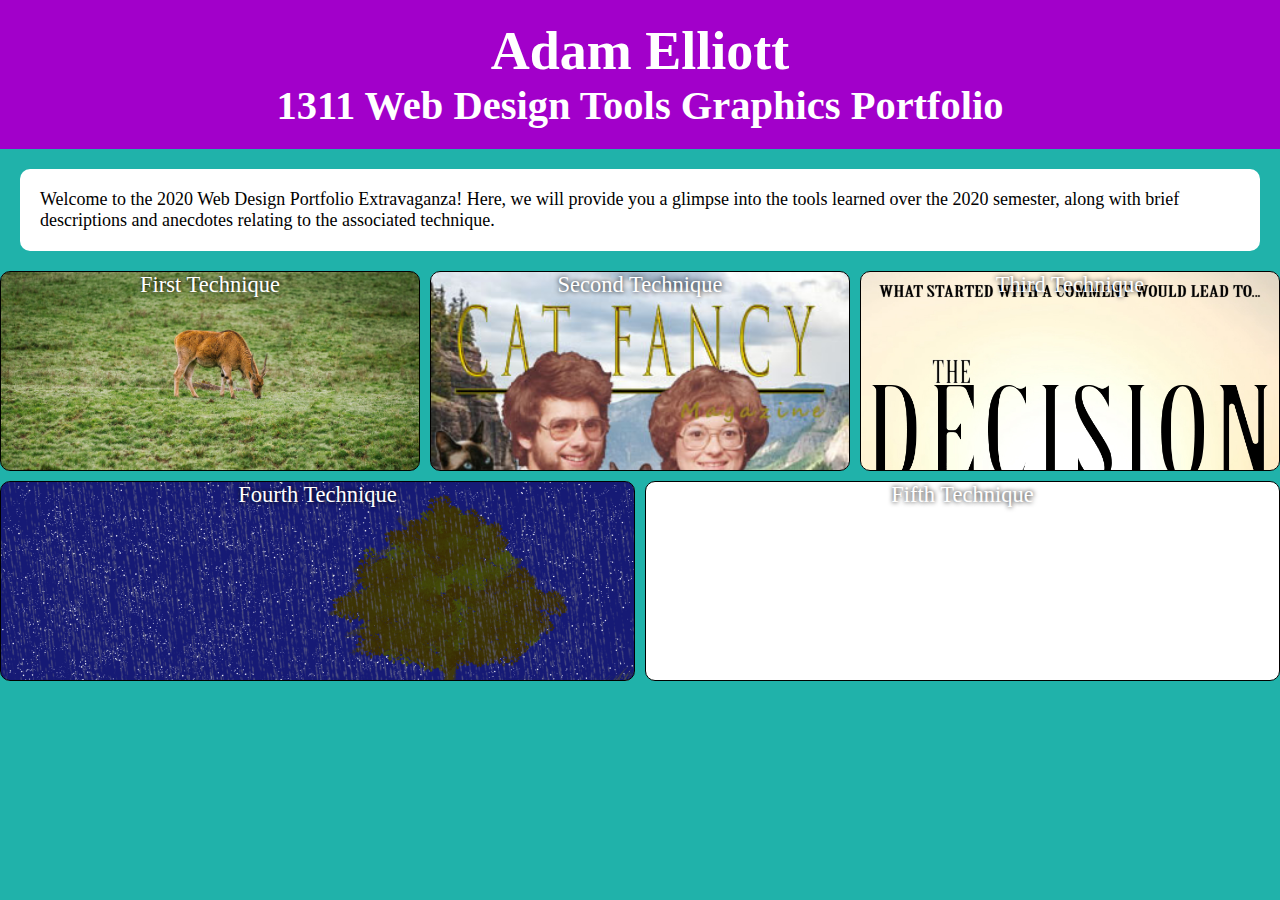
==== index.html @ 8537e730 "initial commit" ====
<!DOCTYPE html>
<html lang="en">
<head>
    <meta charset="UTF-8">
    <meta name="viewport" content="width=device-width, initial-scale=1.0">
    <title>Document</title>
    <link rel="stylesheet" href="./index.css">
</head>
<body>
    <header>
        <h1>Adam Elliott</h1>
        <h2>1311 Web Design Tools Graphics Portfolio</h2>
    </header>

    <main>
        <article>
            <p>Welcome to the 2020 Web Design Portfolio Extravaganza!  Here, we will provide you a glimpse into the tools learned over the 2020 semester, along with brief descriptions and anecdotes relating to the associated technique.</p>
        </article>


        <div id="gallery">
            <a class="t" id="t1" href="./media/Elliottlab1C.jpg" target="blank">First Technique</a>
            <a class="t" id="t2" href="./media/Elliottlab2A.jpg" target="blank">Second Technique</a>
            <a class="t" id="t3" href="./media/The Decision.jpg" target="blank">Third Technique</a>
            <a class="t" id="t4" href="./media/rainy-night.jpg" target="blank">Fourth Technique</a>
            <a class="t" id="t5" href="./media/AdamHatesYogaSmall.mp4" target="blank">Fifth Technique</a>
        </div>








    </main>




    <script src="./index.js"></script>
</body>
</html>
---- index.css ----
*{
    padding: 0;
    margin: 0;
    box-sizing: border-box;
}

body{
    background: lightseagreen;
}
header{
    font-size: 3vh;
    color: white;
    text-align: center;
    background: rgb(162, 0, 202);
    padding: 20px;
}
article{
    font-size: 2vh;
    background: white;
    padding: 20px;
    margin: 20px;
    border-radius: 10px;
}







/* GALLERY GRID SETTINGS */
#t1{grid-area: t1;}
#t2{grid-area: t2;}
#t3{grid-area: t3;}
#t4{grid-area: t4;}
#t5{grid-area: t5;}

#gallery{
    list-style-type: none;
    display: grid;
    grid-template-columns: repeat(6, 1fr);
    ;
    grid-template-rows: 200px 200px;
    grid-template-areas:
    't1 t1 t2 t2 t3 t3'
    't4 t4 t4 t5 t5 t5'
    ;
    gap: 10px;
}

.t{
    font-size: 2.5vh;
    text-align: center;
    background: white;
    border-radius: 10px;
    border: 1px solid black;
    background-size: 100%;
    text-decoration: none;
    color: white;
    text-shadow: 0 0 5px black;
}
#t1{
    background-image: url(./media/Elliottlab1C.jpg);
}
#t2{
    background-image: url(./media/Elliottlab2A.jpg);
}
#t3{
    background-image: url(./media/The\ Decision.jpg);
}
#t4{
    background-image: url(./media/rainy-night.jpg);
}
#t5{
    background-image: url(./media/AdamHatesYogaSmall.mp4);
}


/* GALLERY GRID SETTINGS */
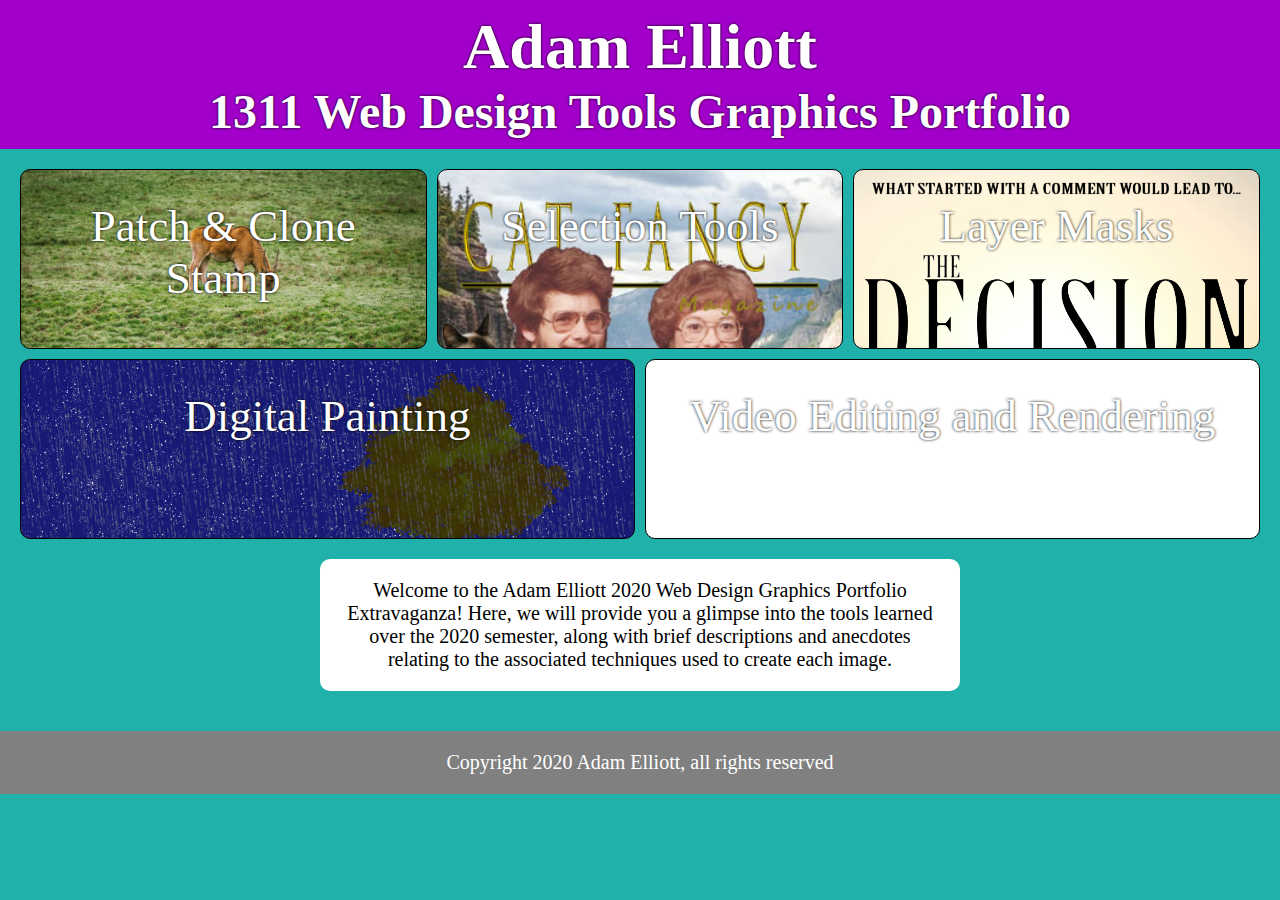
==== commit 1da7f3de: "all pages made, needs final check before submission" ====
--- a/index.html
+++ b/index.html
@@ -3,8 +3,9 @@
 <head>
     <meta charset="UTF-8">
     <meta name="viewport" content="width=device-width, initial-scale=1.0">
-    <title>Document</title>
+    <title>Graphics Portfolio</title>
     <link rel="stylesheet" href="./index.css">
+
 </head>
 <body>
     <header>
@@ -13,30 +14,26 @@
     </header>
 
     <main>
-        <article>
-            <p>Welcome to the 2020 Web Design Portfolio Extravaganza!  Here, we will provide you a glimpse into the tools learned over the 2020 semester, along with brief descriptions and anecdotes relating to the associated technique.</p>
-        </article>
 
-
-        <div id="gallery">
-            <a class="t" id="t1" href="./media/Elliottlab1C.jpg" target="blank">First Technique</a>
-            <a class="t" id="t2" href="./media/Elliottlab2A.jpg" target="blank">Second Technique</a>
-            <a class="t" id="t3" href="./media/The Decision.jpg" target="blank">Third Technique</a>
-            <a class="t" id="t4" href="./media/rainy-night.jpg" target="blank">Fourth Technique</a>
-            <a class="t" id="t5" href="./media/AdamHatesYogaSmall.mp4" target="blank">Fifth Technique</a>
+        <div id="gallery-main">
+            <a class="t" id="t1" href="./t1.html">Patch & Clone Stamp</a>
+            <a class="t" id="t2" href="./t2.html">Selection Tools</a>
+            <a class="t" id="t3" href="./t3.html">Layer Masks</a>
+            <a class="t" id="t4" href="./t4.html">Digital Painting</a>
+            <a class="t" id="t5" href="./t5.html">Video Editing and Rendering</a>
         </div>
 
-
-
-
-
-
-
+        <article>
+            <p>Welcome to the Adam Elliott 2020 Web Design Graphics Portfolio Extravaganza!  Here, we will provide you a glimpse into the tools learned over the 2020 semester, along with brief descriptions and anecdotes relating to the associated techniques used to create each image.</p>
+        </article>
 
     </main>
 
 
 
+    <footer>
+        <p>Copyright 2020 Adam Elliott, all rights reserved</p>
+    </footer>
 
     <script src="./index.js"></script>
 </body>
--- a/index.css
+++ b/index.css
@@ -1,3 +1,5 @@
+
+
 *{
     padding: 0;
     margin: 0;
@@ -8,18 +10,52 @@
     background: lightseagreen;
 }
 header{
-    font-size: 3vh;
+    text-shadow: 0 0 3px black;
+    font-size: 2rem;
     color: white;
     text-align: center;
     background: rgb(162, 0, 202);
+    
+    padding: 10px;
+}
+main{
     padding: 20px;
 }
+.lab{
+    height: 80vh;
+    margin: auto;
+    display: block;
+}
 article{
-    font-size: 2vh;
+    text-align: center;
+    font-size: 1.25rem;
     background: white;
     padding: 20px;
-    margin: 20px;
+    width: 50vw;
+    margin: 20px auto;
     border-radius: 10px;
+}
+h3{
+    text-decoration: underline;
+    padding: 10px;
+}
+h4{
+    padding: 10px;
+}
+button{
+    width: 20vw;
+    height: 4vh;
+    display: block;
+    margin: auto;
+}
+
+
+footer{
+    color: white;
+    font-size: 1.25rem;
+    padding: 20px;
+    background: grey;
+    text-align: center;
 }
 
 
@@ -27,29 +63,44 @@
 
 
 
-
-/* GALLERY GRID SETTINGS */
+/* GRID SETTINGS */
 #t1{grid-area: t1;}
 #t2{grid-area: t2;}
 #t3{grid-area: t3;}
 #t4{grid-area: t4;}
 #t5{grid-area: t5;}
+#lab-1{grid-area: lab-1;}
+#lab-1a{grid-area: lab-1a;}
 
-#gallery{
+#gallery-main{
     list-style-type: none;
     display: grid;
     grid-template-columns: repeat(6, 1fr);
     ;
-    grid-template-rows: 200px 200px;
+    grid-template-rows: 20vh 20vh;
     grid-template-areas:
     't1 t1 t2 t2 t3 t3'
     't4 t4 t4 t5 t5 t5'
     ;
     gap: 10px;
 }
-
+#gallery-t1{
+    display: grid;
+    grid-template-columns: repeat(2, 1fr);
+    grid-template-areas:
+    'lab-1a lab-1'
+    ;
+    gap: 10px;
+}
+#lab-1{
+    width: 48vw;
+}
+#lab-1a{
+    width: 48vw;
+}
 .t{
-    font-size: 2.5vh;
+    font-size: 5vh;
+    padding: 30px;
     text-align: center;
     background: white;
     border-radius: 10px;
@@ -57,7 +108,7 @@
     background-size: 100%;
     text-decoration: none;
     color: white;
-    text-shadow: 0 0 5px black;
+    text-shadow: 0 0 3px black;
 }
 #t1{
     background-image: url(./media/Elliottlab1C.jpg);
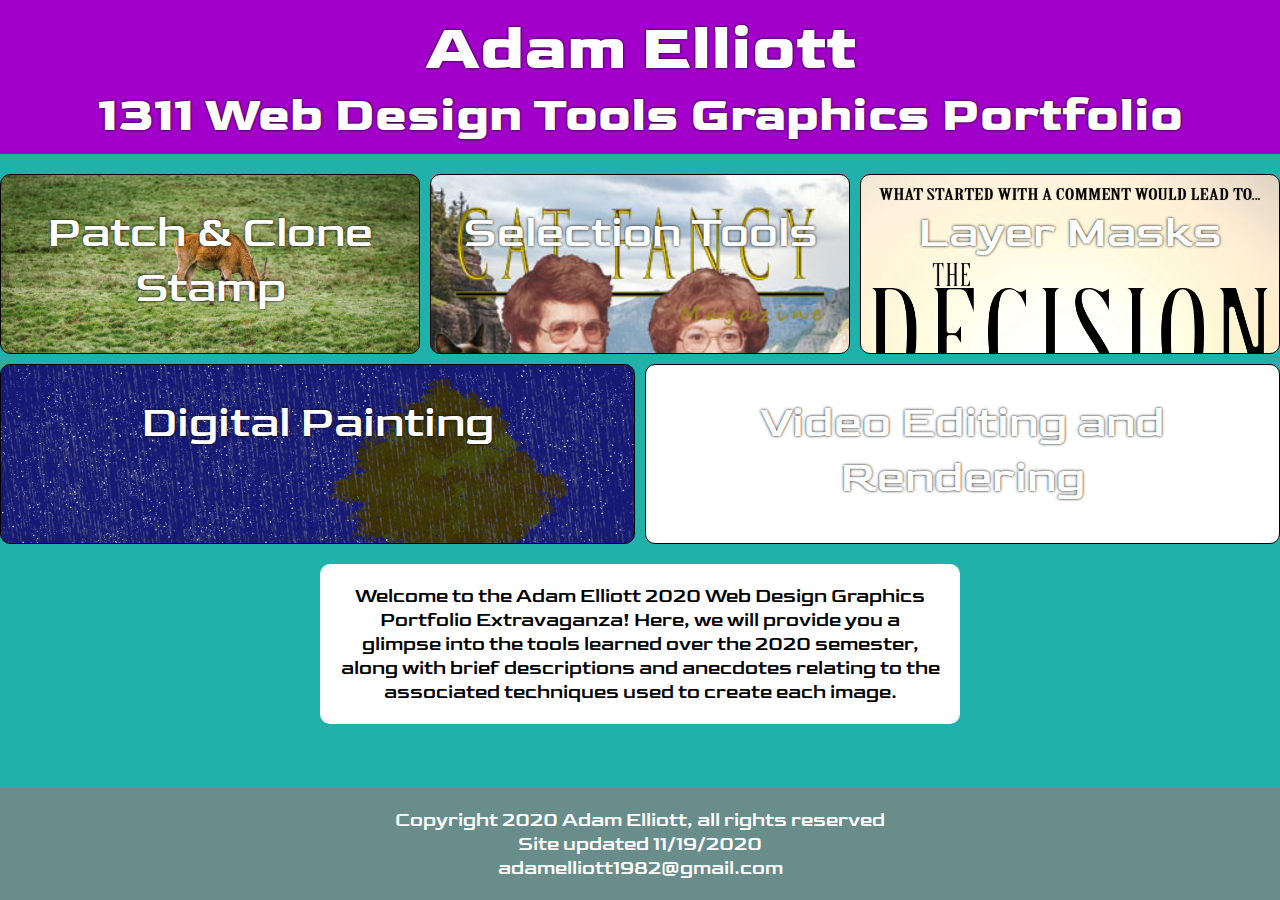
==== commit caefc1f8: "year end portfolio" ====
--- a/index.html
+++ b/index.html
@@ -5,6 +5,7 @@
     <meta name="viewport" content="width=device-width, initial-scale=1.0">
     <title>Graphics Portfolio</title>
     <link rel="stylesheet" href="./index.css">
+    
 
 </head>
 <body>
@@ -33,6 +34,8 @@
 
     <footer>
         <p>Copyright 2020 Adam Elliott, all rights reserved</p>
+        <p>Site updated 11/19/2020</p> 
+        <p>adamelliott1982@gmail.com</p> 
     </footer>
 
     <script src="./index.js"></script>
--- a/index.css
+++ b/index.css
@@ -1,69 +1,25 @@
+@import url('https://fonts.googleapis.com/css2?family=Goldman&display=swap');
 
 
+/* UNIVERSAL */
 *{
     padding: 0;
     margin: 0;
     box-sizing: border-box;
 }
-
 body{
+    min-height: 100vh;
+    position: relative;
     background: lightseagreen;
-}
-header{
-    text-shadow: 0 0 3px black;
-    font-size: 2rem;
-    color: white;
-    text-align: center;
-    background: rgb(162, 0, 202);
-    
-    padding: 10px;
-}
-main{
-    padding: 20px;
-}
-.lab{
-    height: 80vh;
-    margin: auto;
-    display: block;
-}
-article{
-    text-align: center;
-    font-size: 1.25rem;
-    background: white;
-    padding: 20px;
-    width: 50vw;
-    margin: 20px auto;
-    border-radius: 10px;
-}
-h3{
-    text-decoration: underline;
-    padding: 10px;
-}
-h4{
-    padding: 10px;
+    font-family: 'Goldman', cursive;
 }
 button{
-    width: 20vw;
-    height: 4vh;
-    display: block;
-    margin: auto;
-}
-
-
-footer{
-    color: white;
-    font-size: 1.25rem;
-    padding: 20px;
-    background: grey;
-    text-align: center;
+    font-family: 'Goldman', cursive;
 }
 
 
 
-
-
-
-/* GRID SETTINGS */
+/* GRID ASSIGNMENTS */
 #t1{grid-area: t1;}
 #t2{grid-area: t2;}
 #t3{grid-area: t3;}
@@ -72,6 +28,7 @@
 #lab-1{grid-area: lab-1;}
 #lab-1a{grid-area: lab-1a;}
 
+/* GRID AREAS */
 #gallery-main{
     list-style-type: none;
     display: grid;
@@ -92,6 +49,10 @@
     ;
     gap: 10px;
 }
+
+
+
+
 #lab-1{
     width: 48vw;
 }
@@ -129,3 +90,67 @@
 
 /* GALLERY GRID SETTINGS */
 
+
+
+
+/* HEADER */
+header{
+    
+    text-shadow: 0 0 3px black;
+    font-size: 2rem;
+    color: white;
+    text-align: center;
+    background: rgb(162, 0, 202);
+    
+    padding: 10px;
+}
+
+main{
+    padding: 20px 0 100px 0;
+}
+.lab{
+    height: 80vh;
+    margin: auto;
+    display: block;
+}
+article{
+    text-align: center;
+    font-size: 1.25rem;
+    background: white;
+    padding: 20px;
+    width: 50vw;
+    margin: 20px auto;
+    border-radius: 10px;
+}
+h1{
+
+}
+h3{
+    text-decoration: underline;
+    padding: 10px;
+}
+h4{
+    padding: 10px;
+}
+button{
+    width: 20vw;
+    height: 4vh;
+    display: block;
+    margin: auto;
+}
+
+
+footer{
+    position: absolute;
+    width: 100vw;
+    bottom: 0px;
+    color: white;
+    font-size: 1.25rem;
+    padding: 20px;
+    background: rgba(128, 128, 128, 0.75);
+    text-align: center;
+}
+
+
+
+
